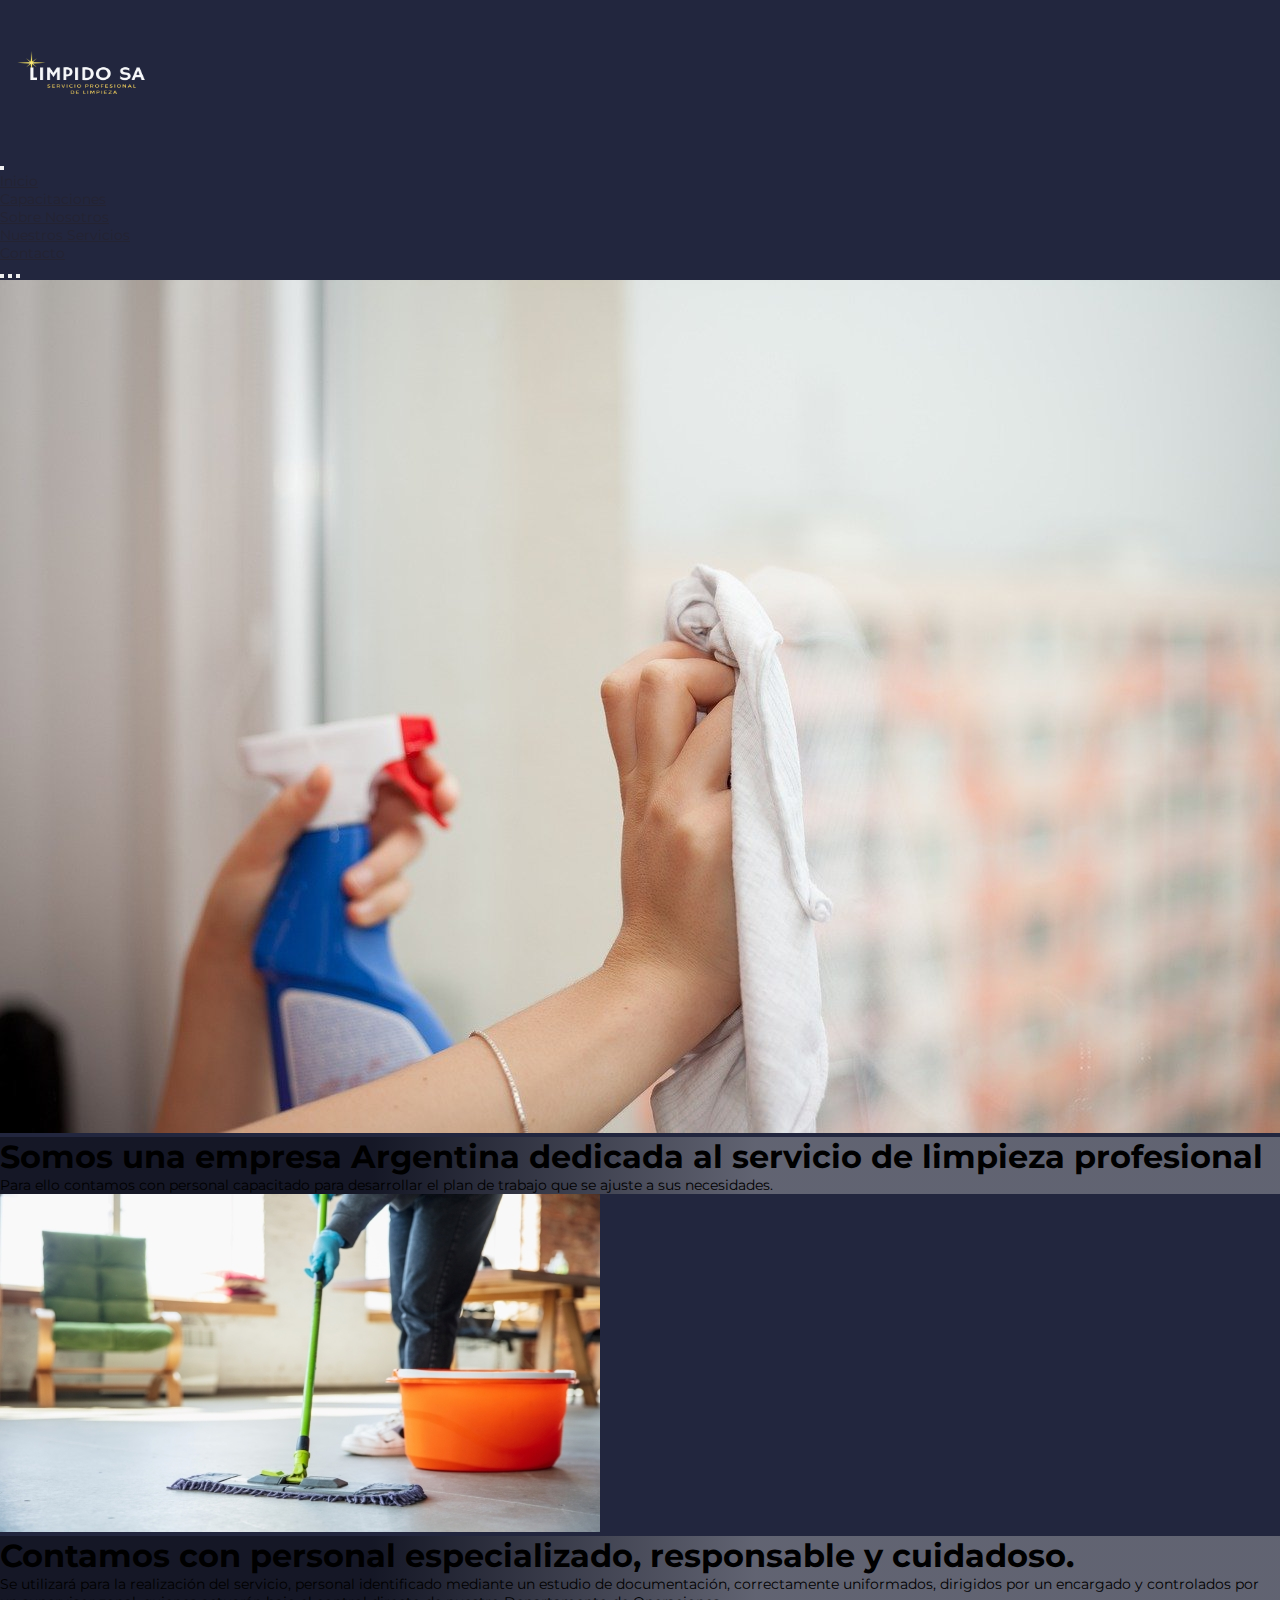
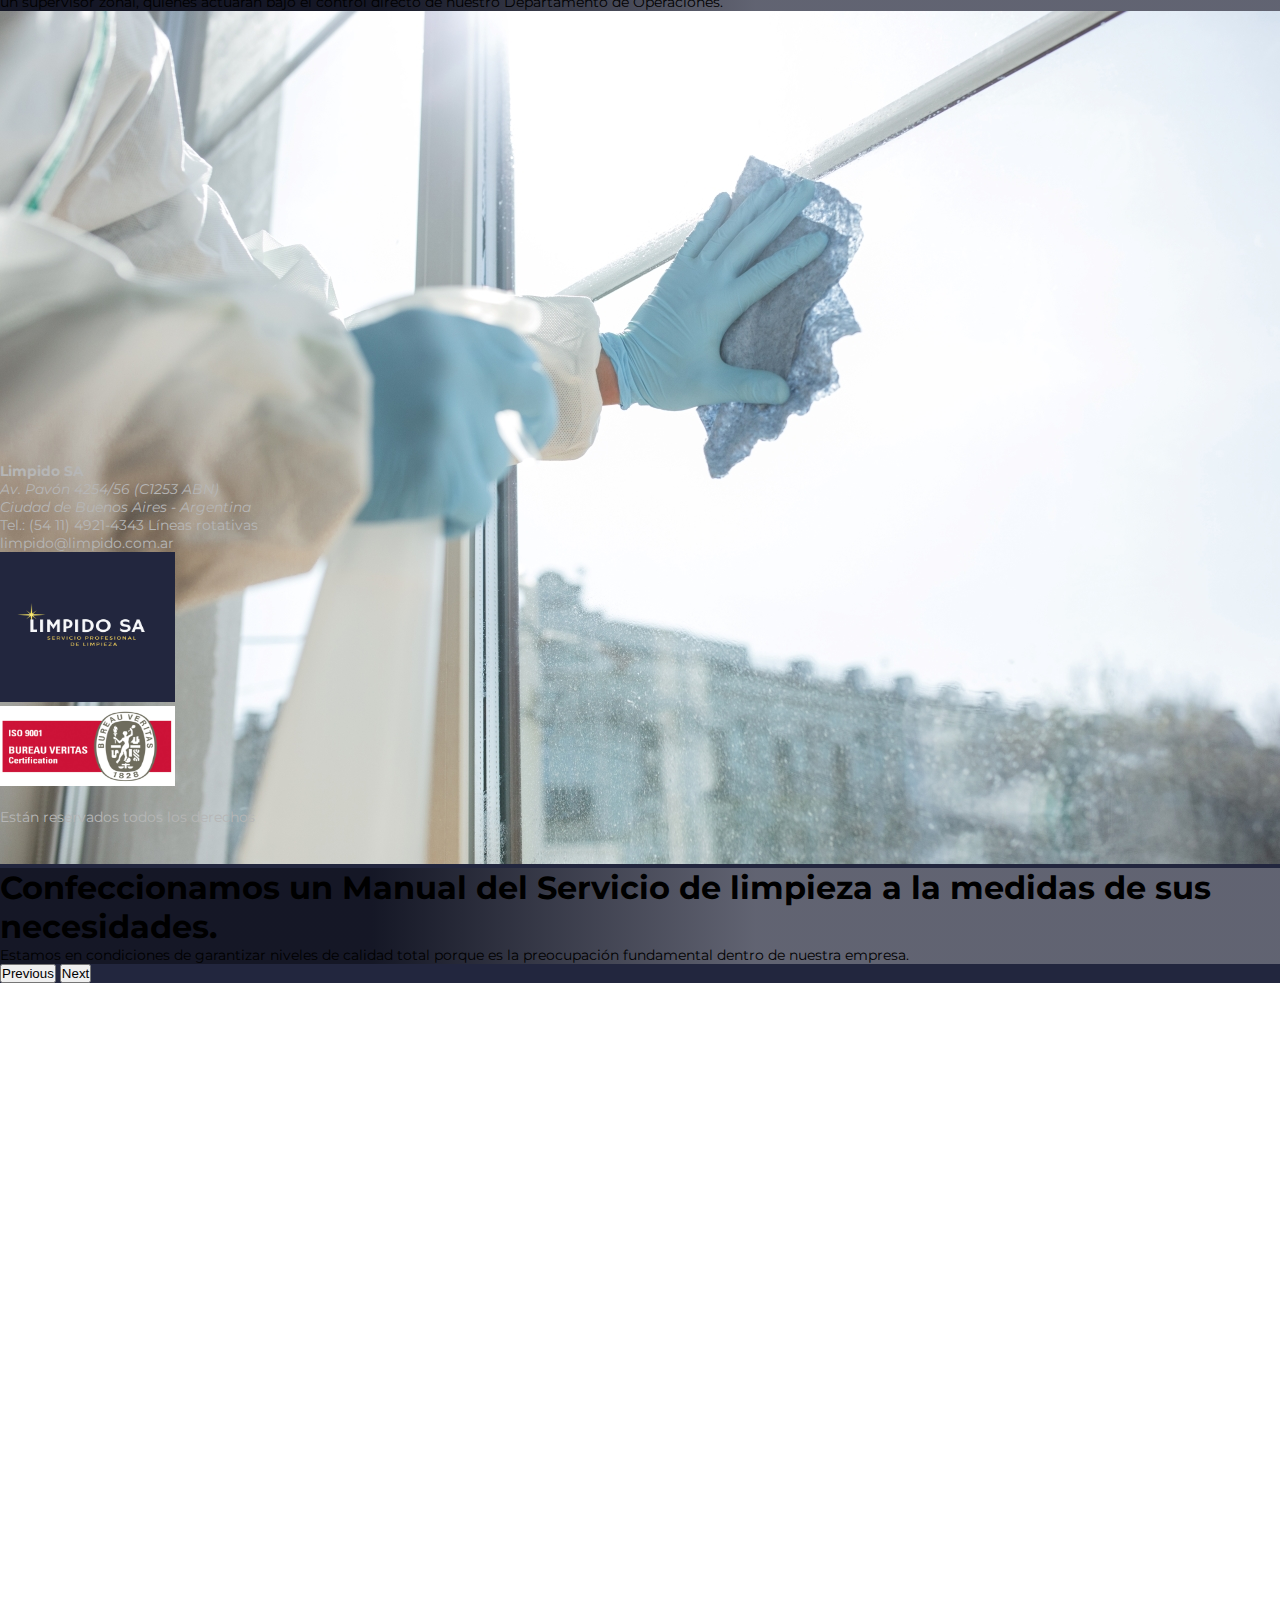
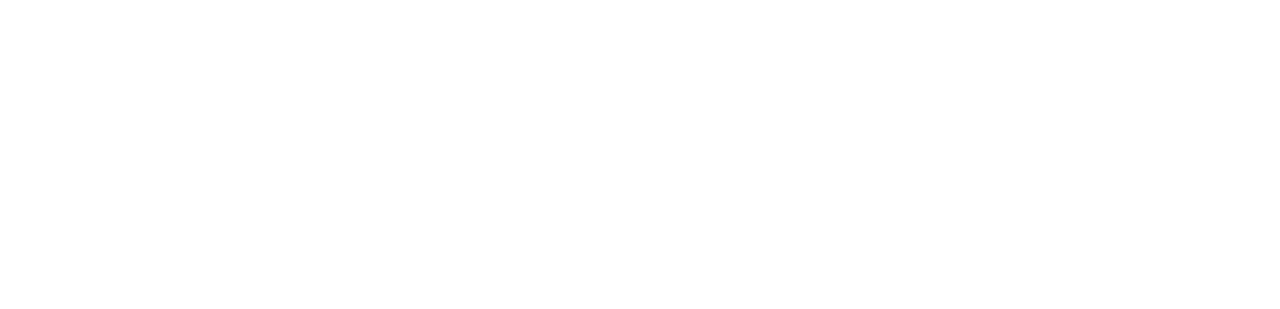
==== index.html @ 89d9a6fa "primergit" ====
<!DOCTYPE html>
<html lang="en">

<head>
  <meta charset="UTF-8">
  <meta http-equiv="X-UA-Compatible" content="IE=edge">
  <meta name="viewport" content="width=device-width, initial-scale=1.0">
  <!-- link animate -->
  <link href="https://unpkg.com/aos@2.3.1/dist/aos.css" rel="stylesheet">

  <!-- link tipografia fuerte -->
  <link rel="preconnect" href="https://fonts.googleapis.com">
  <link rel="preconnect" href="https://fonts.gstatic.com" crossorigin>
  <link href="https://fonts.googleapis.com/css2?family=Montserrat:wght@500&display=swap" rel="stylesheet">
  <!-- link tipografia -->
  <link rel="preconnect" href="https://fonts.googleapis.com">
  <link rel="preconnect" href="https://fonts.gstatic.com" crossorigin>
  <link href="https://fonts.googleapis.com/css2?family=Montserrat:ital,wght@1,200&display=swap" rel="stylesheet">
  <!-- link boostrap -->
  <link href="https://cdn.jsdelivr.net/npm/bootstrap@5.1.3/dist/css/bootstrap.min.css" rel="stylesheet"
    integrity="sha384-1BmE4kWBq78iYhFldvKuhfTAU6auU8tT94WrHftjDbrCEXSU1oBoqyl2QvZ6jIW3" crossorigin="anonymous">
  <!-- link style -->
  <link rel="stylesheet" href="./css/style.css">
  <title>Document</title>
</head>

<body>
  <div class="container-fluid">
    <header class="row d-flex justify-content-between header">
      <img class="col-6 logoLimpido" src="./img/LIMPIDO SA (1).png" alt="logo">
      <nav class="col-6 navbar navbar-expand-lg navbar-dark">
        <div class="container-fluid">
          <button class="navbar-toggler" type="button" data-bs-toggle="collapse" data-bs-target="#navbarNav"
            aria-controls="navbarNav" aria-expanded="false" aria-label="Toggle navigation">
            <span class="navbar-toggler-icon"></span>
          </button>
          <div class="collapse navbar-collapse" id="navbarNav">
            <ul class="navbar-nav">
              <li class="nav-item">
                <a class="nav-link active navegador" aria-current="page" href="./index.html">Inicio</a>
              </li>
              <li class="nav-item">
                <a class="nav-link navegador" href="./paginas/capacitaciones.html">Capacitaciones</a>
              </li>
              <li class="nav-item">
                <a class="nav-link navegador" href="./paginas/nosotros.html">Sobre Nosotros</a>
              </li>
              <li class="nav-item">
                <a class="nav-link navegador" href="./paginas/servicios.html">Nuestros Servicios</a>
              </li>
              <li class="nav-item">
                <a class="nav-link navegador" href="./paginas/contacto.html">Contacto</a>
              </li>

            </ul>
          </div>
        </div>
      </nav>
    </header>
    <main class="row">
      <div id="carouselExampleCaptions" class="col-12 primeraSeccion carousel slide" data-bs-ride="carousel">
        <div class="carousel-indicators">
          <button type="button" data-bs-target="#carouselExampleCaptions" data-bs-slide-to="0" class="active"
            aria-current="true" aria-label="Slide 1"></button>
          <button type="button" data-bs-target="#carouselExampleCaptions" data-bs-slide-to="1"
            aria-label="Slide 2"></button>
          <button type="button" data-bs-target="#carouselExampleCaptions" data-bs-slide-to="2"
            aria-label="Slide 3"></button>
        </div>
        <div class="col-12 carousel-inner">
          <div class="col-12 carousel-item active">
            <img src="./img/serviciolimpieza1.jpg" class="d-block w-100" alt="servicio de limpieza">
            <div class="carousel-caption d-none d-md-block">
              <h1 class="descripcionFoto">Somos una empresa Argentina dedicada al servicio de limpieza profesional</h1>
              <p class="descripcionFoto">Para ello contamos con personal capacitado para desarrollar el plan de trabajo
                que se ajuste a sus
                necesidades.

              </p>
            </div>
          </div>
          <div class="carousel-item">
            <img src="./img/serviciolimpieza2.jpg" class="d-block w-100" alt="servicio de limpieza">
            <div class="carousel-caption d-none d-md-block">
              <h1 class="descripcionFoto">Contamos con personal especializado, responsable y cuidadoso.</h1>
              <p class="descripcionFoto">Se utilizará para la realización del servicio, personal identificado mediante
                un estudio de
                documentación, correctamente uniformados, dirigidos por un encargado y controlados por un supervisor
                zonal, quienes actuarán bajo el control directo de nuestro Departamento
                de Operaciones.</p>
            </div>
          </div>
          <div class="carousel-item">
            <img src="./img/serviciolimpieza3.jpg" class="d-block w-100" alt="servicio de limpieza">
            <div class="carousel-caption d-none d-md-block subtitulo">
              <h1 class="descripcionFoto">Confeccionamos un Manual del Servicio de limpieza a la medidas de sus
                necesidades.</h1>
              <p class="descripcionFoto">Estamos en condiciones de garantizar niveles de calidad total porque es la
                preocupación fundamental
                dentro de nuestra empresa.</p>
            </div>
          </div>
        </div>
        <button class="carousel-control-prev" type="button" data-bs-target="#carouselExampleCaptions"
          data-bs-slide="prev">
          <span class="carousel-control-prev-icon" aria-hidden="true"></span>
          <span class="visually-hidden">Previous</span>
        </button>
        <button class="carousel-control-next" type="button" data-bs-target="#carouselExampleCaptions"
          data-bs-slide="next">
          <span class="carousel-control-next-icon" aria-hidden="true"></span>
          <span class="visually-hidden">Next</span>
        </button>
      </div>

      <div data-aos="fade-up" data-aos-once="false">
        <h2 class="col-12">
          Clientes que nos eligen
        </h2>
      </div>
      <div class="row d-flex justify-content-around" data-aos="fade-up" data-aos-once="false">
        <div class="col-sm-12 col-md 4 col-lg-4 card  border-0" style="width: 5rem;">
          <img src="./img/gefco.jpg" class="col-sm-12 col-md 4 col-lg-4 card-img-top imgLogo" alt="Logo Gefco">
        </div>
        <div class="col-sm-12 col-md 4 col-lg-4 card border-0" style="width: 5rem;">
          <img src="./img/casasco.png" class="col-sm-12 col-md 4 col-lg-4 card-img-top imgLogo" alt="Logo Casasco">
        </div>
        <div class="col-sm-12 col-md 4 col-lg-4 card border-0" style="width: 5rem;">
          <img src="./img/merk logo.jpg" class="col-sm-12 col-md 4 col-lg-4 card-img-top imgLogo" alt="Logo Merck">
        </div>
      </div>
      <h2 class="subtitulo" data-aos="fade-up" data-aos-once="false">
        Donde nos encontramos?
      </h2>
      <div class="row d-flex align-items-center ubicacion">
        <div class="col-12">
          <p class="ubicacion" data-aos="fade-up" data-aos-once="false">
            A solo una cuadra de la Av. Juan de Garay y a tres de la autopista 25 de Mayo, nos encontramos en una
            ubicación estrategica de la ciudad de Buenos Aires.
          </p>
        </div>
        <iframe class="col-12" data-aos="fade-up" data-aos-once="false"
          src="https://www.google.com/maps/embed?pb=!1m18!1m12!1m3!1d3282.919447087311!2d-58.42596168527179!3d-34.63147586647338!2m3!1f0!2f0!3f0!3m2!1i1024!2i768!4f13.1!3m3!1m2!1s0x95bccbac90866dc3%3A0xe3d616f2265d47df!2sLimpido!5e0!3m2!1ses-419!2sar!4v1644593432252!5m2!1ses-419!2sar"
          width="600" height="450" style="border:0;" allowfullscreen="" loading="lazy"></iframe>


      </div>


    </main>
    <footer class="row d-flex justify-content-between">
      <div class="col-4 datosEmpresa">
        <h4>Limpido SA</h4>
        <address>Av. Pavón 4254/56 (C1253 ABN) <br> Ciudad de Buenos Aires - Argentina</address>
        <p>Tel.: (54 11) 4921-4343 Líneas rotativas</p>
        <email> limpido@limpido.com.ar</email>

      </div>
      <div class="col-sm-12 col-md-12 col-lg-4 d-flex justify-content-around  align-items-center">
        <img class=" img-fluid logoLimpido" src="./img/LIMPIDO SA (1).png" alt="logo">
      </div>

      <div class="col-sm-12 col-md-12 col-lg-4 d-flex justify-content-around  align-items-center">
        <img class="logoIso" src="./img/logoiso.jpg" alt="logoiso">
      </div>
      <div><br></div>
      <div class="col-12 legal">
        <p class="text-center">Están reservados todos los derechos</p>
      </div>
    </footer>

  </div>

  <script src="https://unpkg.com/aos@2.3.1/dist/aos.js"></script>
  <script>
    AOS.init({
      once: false
    });
  </script>
  <script src="https://cdn.jsdelivr.net/npm/bootstrap@5.1.3/dist/js/bootstrap.bundle.min.js"
    integrity="sha384-ka7Sk0Gln4gmtz2MlQnikT1wXgYsOg+OMhuP+IlRH9sENBO0LRn5q+8nbTov4+1p" crossorigin="anonymous">
  </script>

</body>

</html>
---- css/style.css ----
* {
  margin: 0;
  padding: 0; }

main p, .parrafoCapacitacion p, .seccionCapacitacion .capacitacionPersonal, .parrafoNosotros, nav, footer {
  font-size: 14px;
  font-family: 'Montserrat', sans-serif; }

main h2 {
  font-size: 26px;
  font-family: 'Montserrat', sans-serif;
  text-align: center; }

main h1, .parrafoCapacitacion h1, .tituloNosotros {
  font-size: 32px;
  font-family: 'Montserrat', sans-serif; }

.animacion {
  animation-duration: 5s; }

main {
  height: 1800px; }
  main .primeraSeccion {
    background-color: #22263e; }
  main .descripcionFoto {
    background-image: linear-gradient(90deg, rgba(0, 0, 0, 0.39026) 29%, rgba(190, 190, 190, 0.404266) 59%); }
  main .ubicacion {
    display: flex;
    justify-content: center; }

.logoLimpido {
  width: 175px;
  height: 150px; }

.imgLogo {
  width: 100px;
  height: 100px; }

.logoIso {
  width: 175px;
  height: 80px; }

.nosotros {
  height: 800px;
  background-image: url("../img/close-up-set-of-home-cleaning-products-in-bright-basket-means-for-maintaining-cleanliness-background.jpg");
  background-size: 100%;
  background-repeat: no-repeat; }

.mainCapacitaciones {
  height: 1600px; }

.parrafoCapacitacion {
  background-color: #22263e;
  color: #b6b6b6; }

.imagenCapacitacion {
  width: 75%;
  height: 75%; }

.seccionCapacitacion {
  background-color: #b6b6b6; }

@media (max-width: 576px) {
  .mainServicios {
    height: 2900px; }
  .parrafoCapacitacion {
    height: 500px; }
  .imagenCapacitacion {
    width: 100%;
    height: 75%; }
  .nosotros {
    height: 1100px; } }

.header {
  background-color: #22263e; }

nav .navegador {
  color: #242331; }

footer {
  background-color: #22263e;
  color: #b6b6b6; }
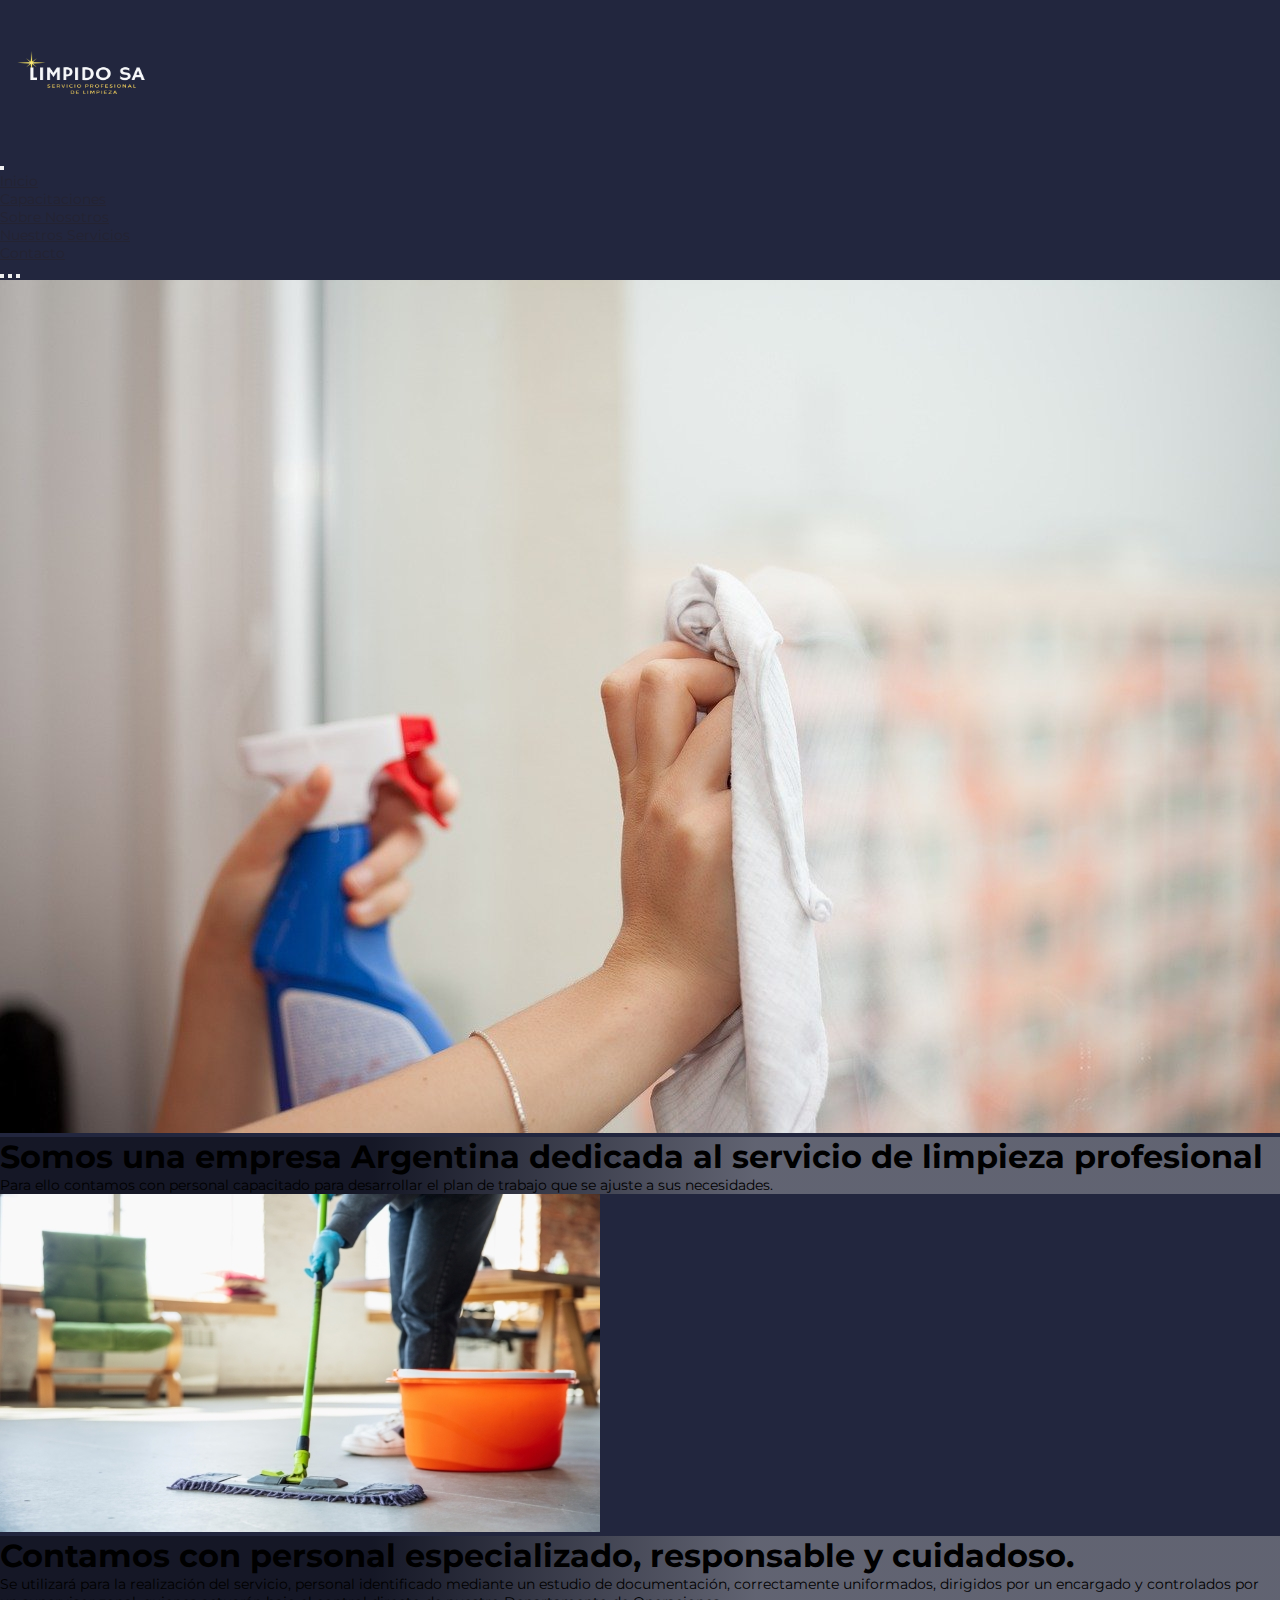
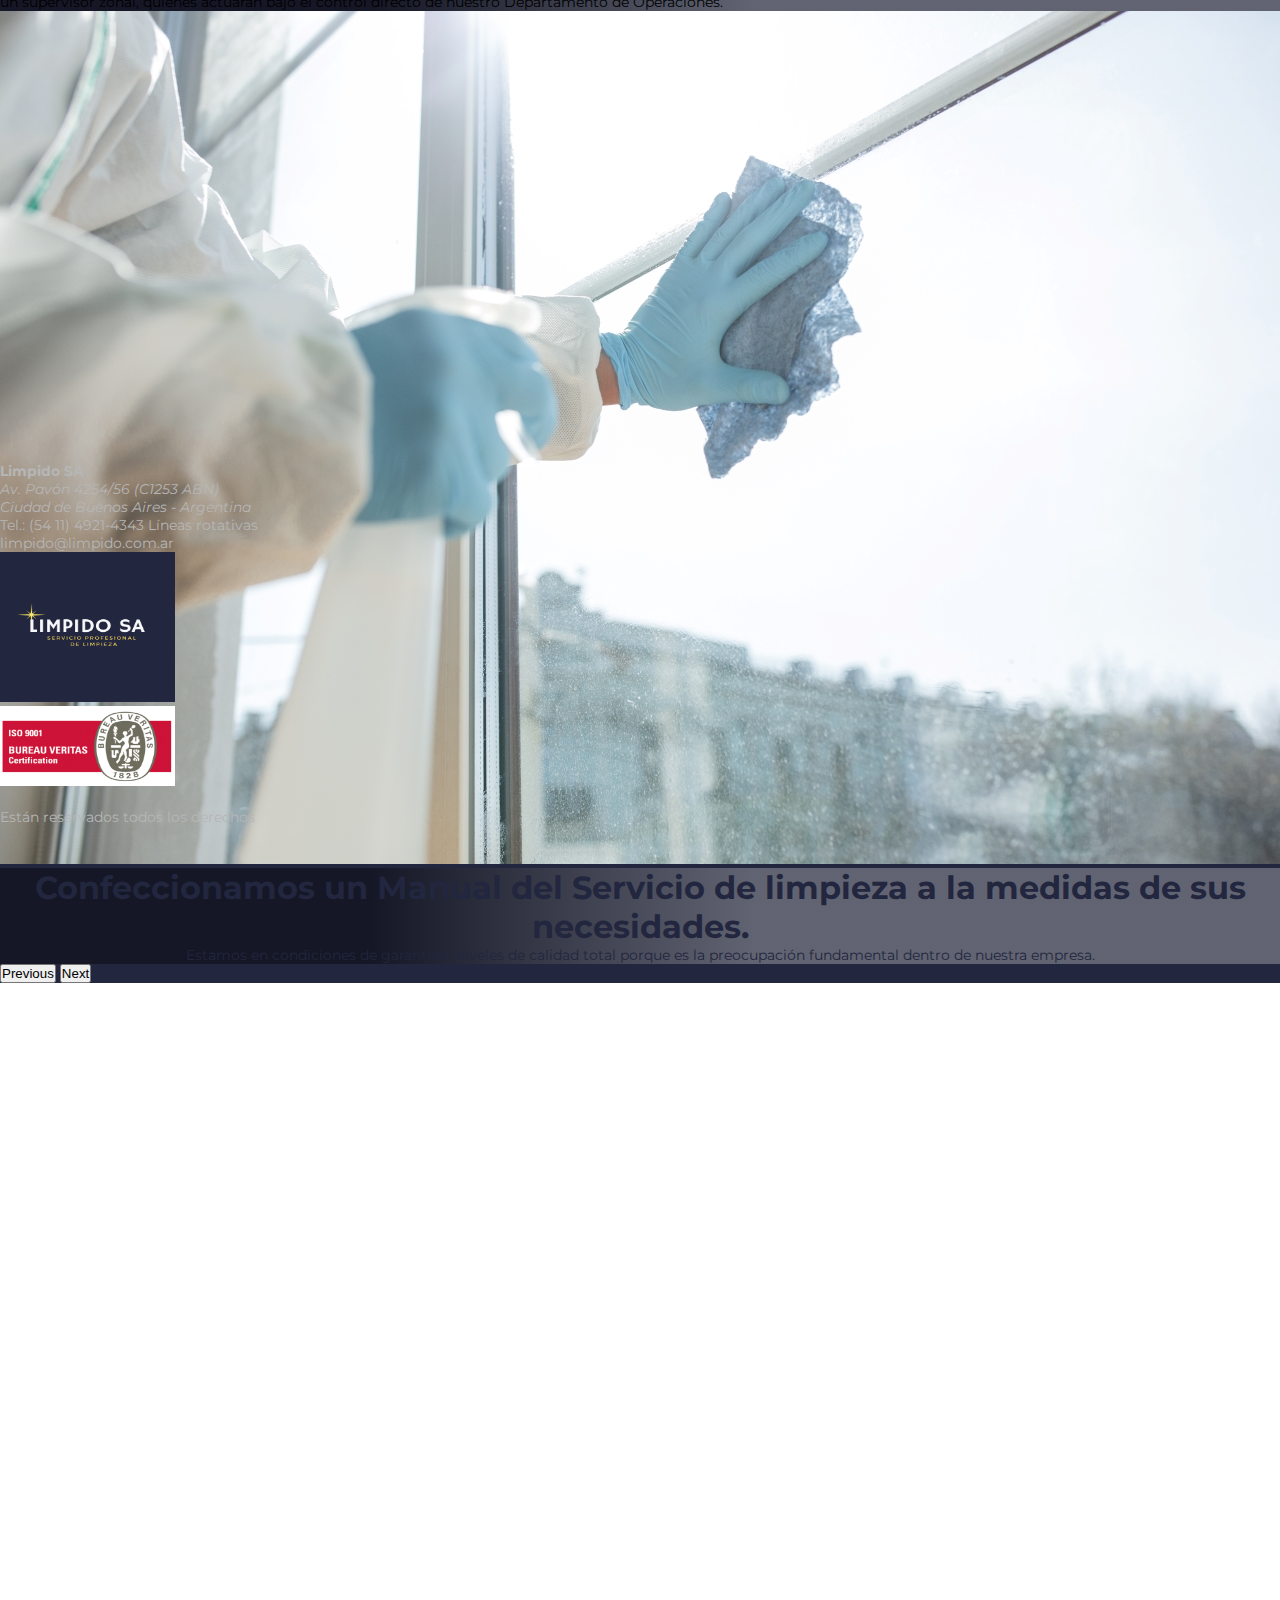
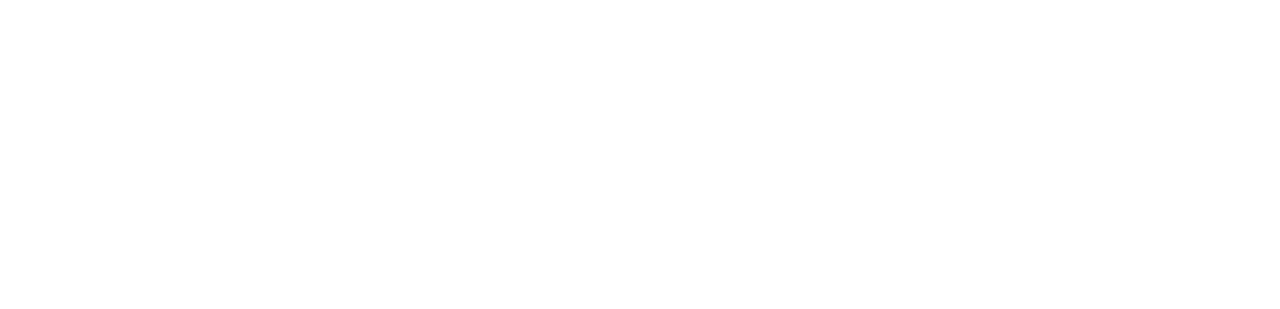
==== commit 13e59227: "agregueDetalles" ====
--- a/index.html
+++ b/index.html
@@ -21,7 +21,7 @@
     integrity="sha384-1BmE4kWBq78iYhFldvKuhfTAU6auU8tT94WrHftjDbrCEXSU1oBoqyl2QvZ6jIW3" crossorigin="anonymous">
   <!-- link style -->
   <link rel="stylesheet" href="./css/style.css">
-  <title>Document</title>
+  <title>Limpido SA</title>
 </head>
 
 <body>
@@ -114,7 +114,7 @@
       </div>
 
       <div data-aos="fade-up" data-aos-once="false">
-        <h2 class="col-12">
+        <h2 class="subtitulo col-12">
           Clientes que nos eligen
         </h2>
       </div>
--- a/css/style.css
+++ b/css/style.css
@@ -6,7 +6,7 @@
   font-size: 14px;
   font-family: 'Montserrat', sans-serif; }
 
-main h2 {
+main h2, .subtitulo {
   font-size: 26px;
   font-family: 'Montserrat', sans-serif;
   text-align: center; }
@@ -27,6 +27,9 @@
   main .ubicacion {
     display: flex;
     justify-content: center; }
+
+.subtitulo {
+  color: #22263e; }
 
 .logoLimpido {
   width: 175px;
@@ -60,6 +63,14 @@
 .seccionCapacitacion {
   background-color: #b6b6b6; }
 
+.tituloNosotros {
+  color: #22263e; }
+
+.mainContacto {
+  height: 600px;
+  background: white;
+  background: linear-gradient(151deg, white 83%, #806eaa 83%, #22263e 84%, #94bbe9 100%); }
+
 @media (max-width: 576px) {
   .mainServicios {
     height: 2900px; }
@@ -69,7 +80,9 @@
     width: 100%;
     height: 75%; }
   .nosotros {
-    height: 1100px; } }
+    height: 900px; }
+  .mainContacto {
+    height: 900px; } }
 
 .header {
   background-color: #22263e; }
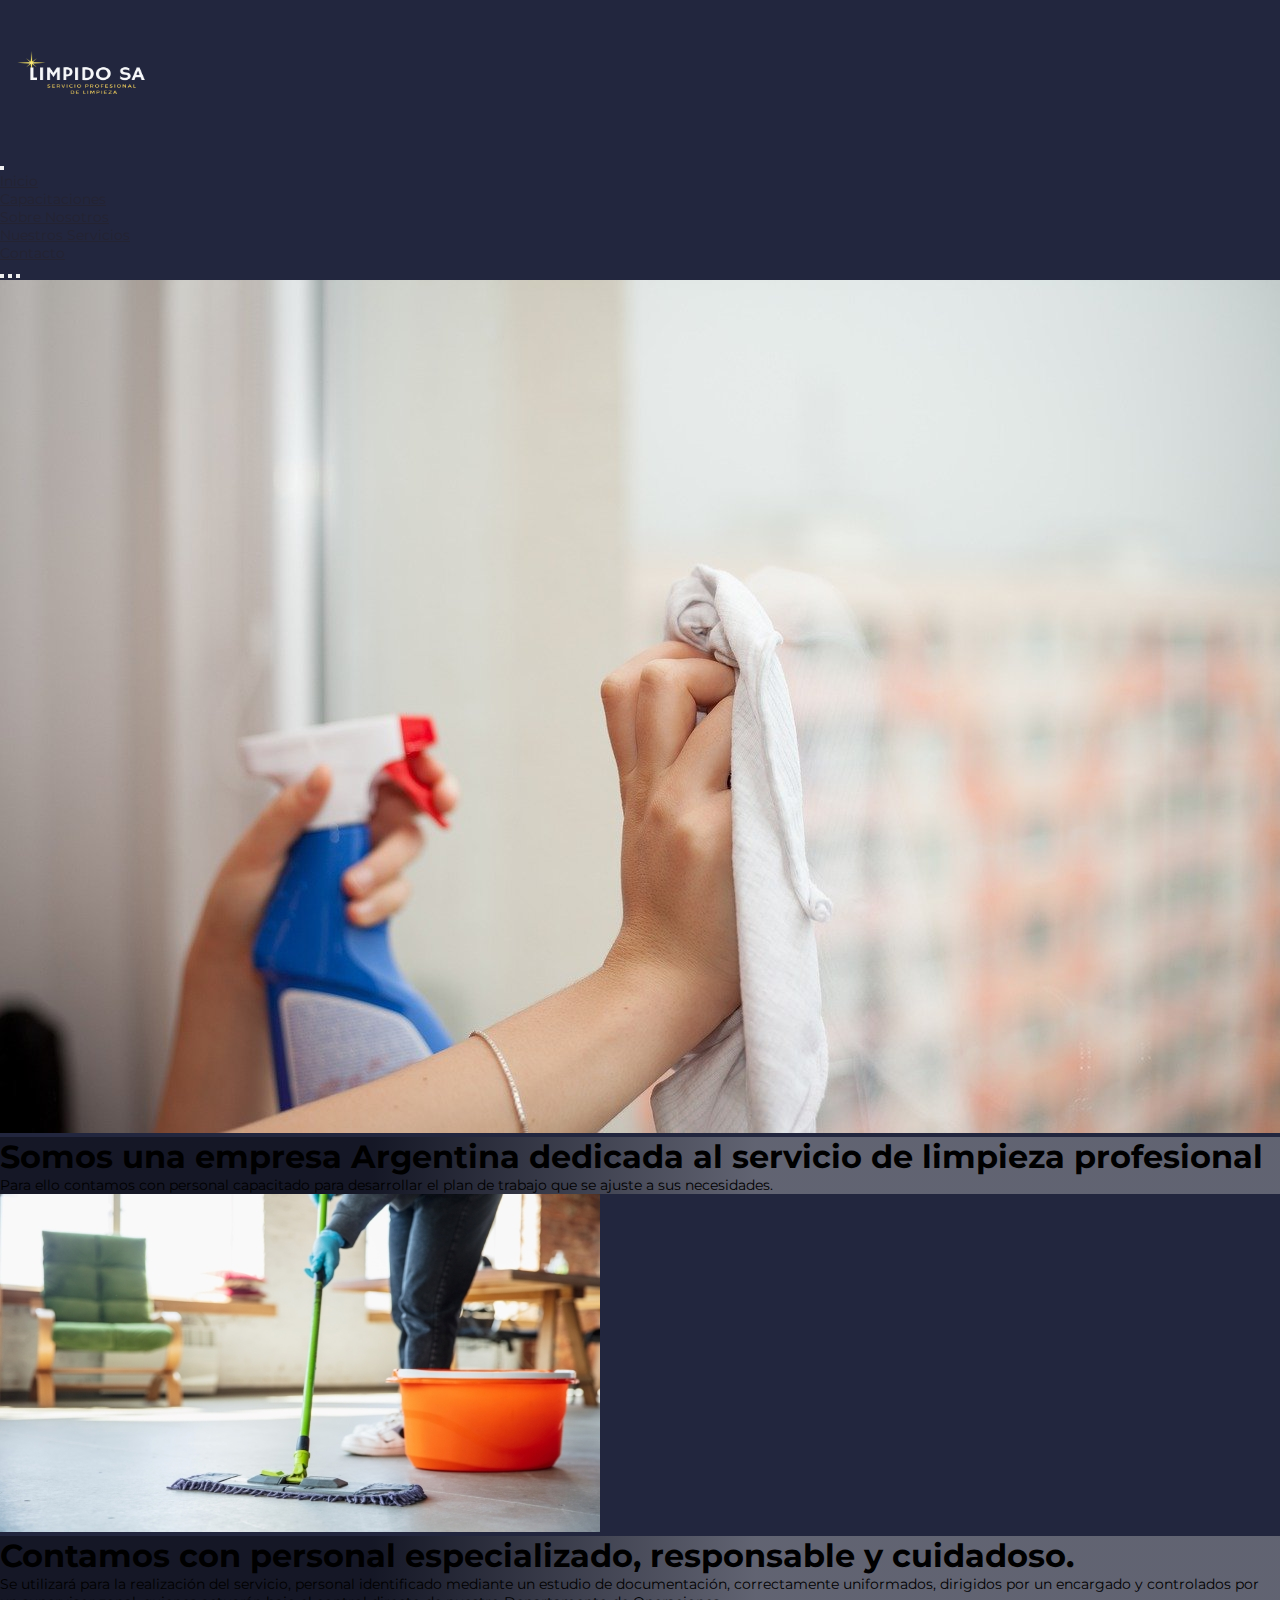
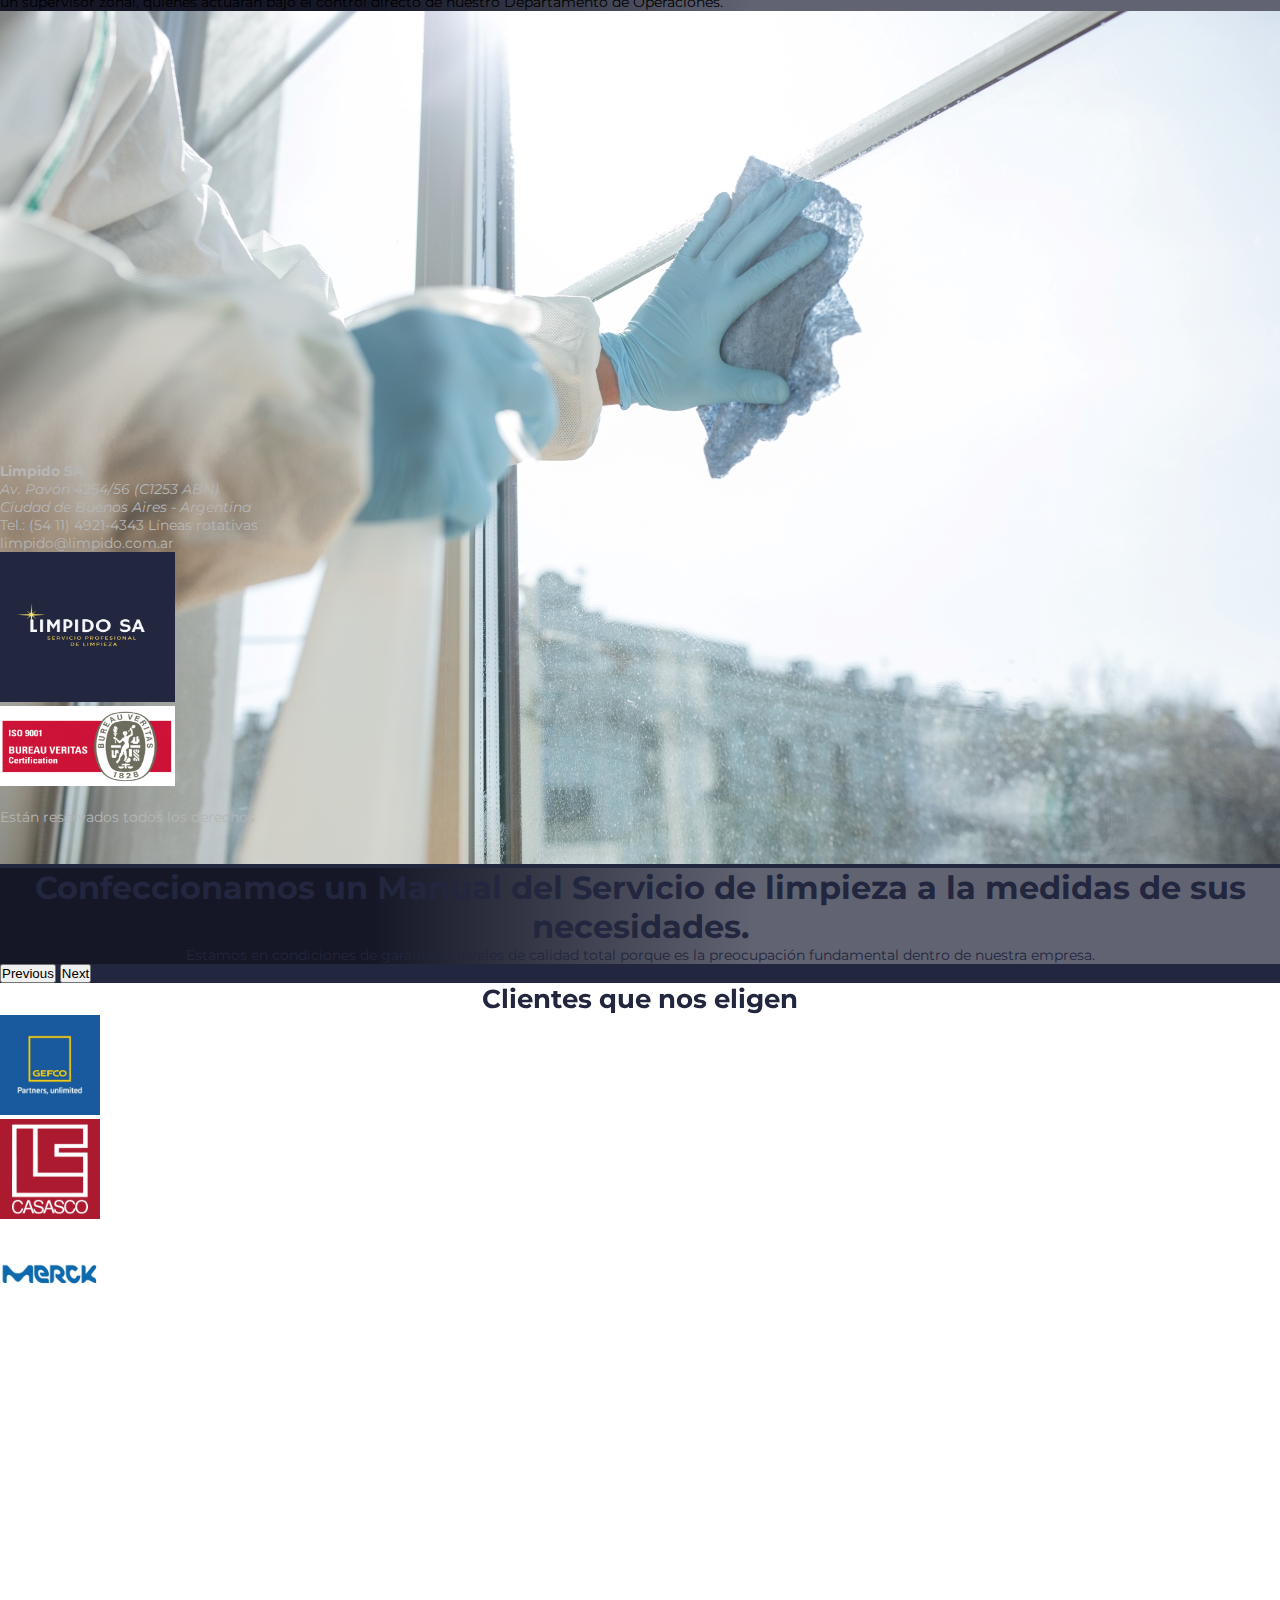
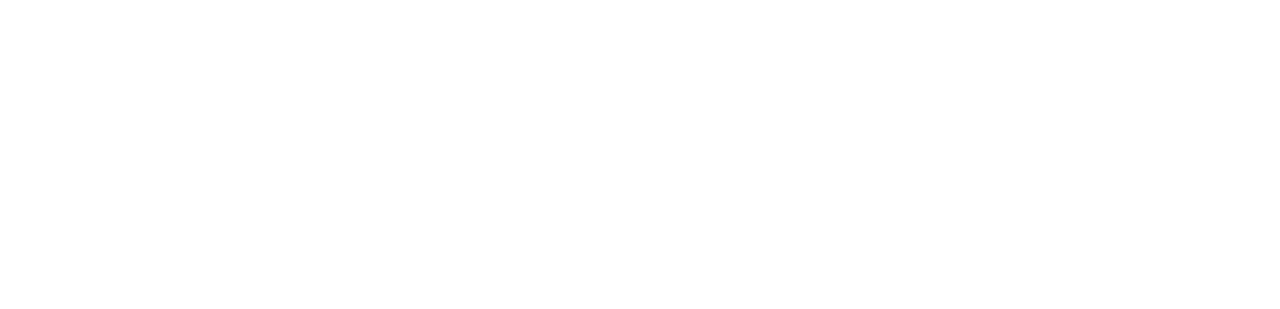
==== commit 8745bf46: "agregeFavicon" ====
--- a/index.html
+++ b/index.html
@@ -5,6 +5,8 @@
   <meta charset="UTF-8">
   <meta http-equiv="X-UA-Compatible" content="IE=edge">
   <meta name="viewport" content="width=device-width, initial-scale=1.0">
+  <meta name="keywords" content="empresa, limpieza, servicios de limpieza, empresa de limpieza, limpido, limpido sa, limpido s.a." >
+    <meta name="description" content="esta es la web de limpido sa, una empresa argentina de servicios de limpieza la cual posee su sede central en capital federal y posee mas de 30 años de trayectoria">
   <!-- link animate -->
   <link href="https://unpkg.com/aos@2.3.1/dist/aos.css" rel="stylesheet">
 
@@ -21,6 +23,7 @@
     integrity="sha384-1BmE4kWBq78iYhFldvKuhfTAU6auU8tT94WrHftjDbrCEXSU1oBoqyl2QvZ6jIW3" crossorigin="anonymous">
   <!-- link style -->
   <link rel="stylesheet" href="./css/style.css">
+  <link rel="icon" type="image/jpg" href="./img/LIMPIDO SA (1).png"/>
   <title>Limpido SA</title>
 </head>
 
--- a/css/style.css
+++ b/css/style.css
@@ -45,7 +45,7 @@
 
 .nosotros {
   height: 800px;
-  background-image: url("../img/close-up-set-of-home-cleaning-products-in-bright-basket-means-for-maintaining-cleanliness-background.jpg");
+  background-image: url("../img/close-up-set-of-home-cleaning-products-in-bright-basket-means-for-maintaining-cleanliness-background.png");
   background-size: 100%;
   background-repeat: no-repeat; }
 
